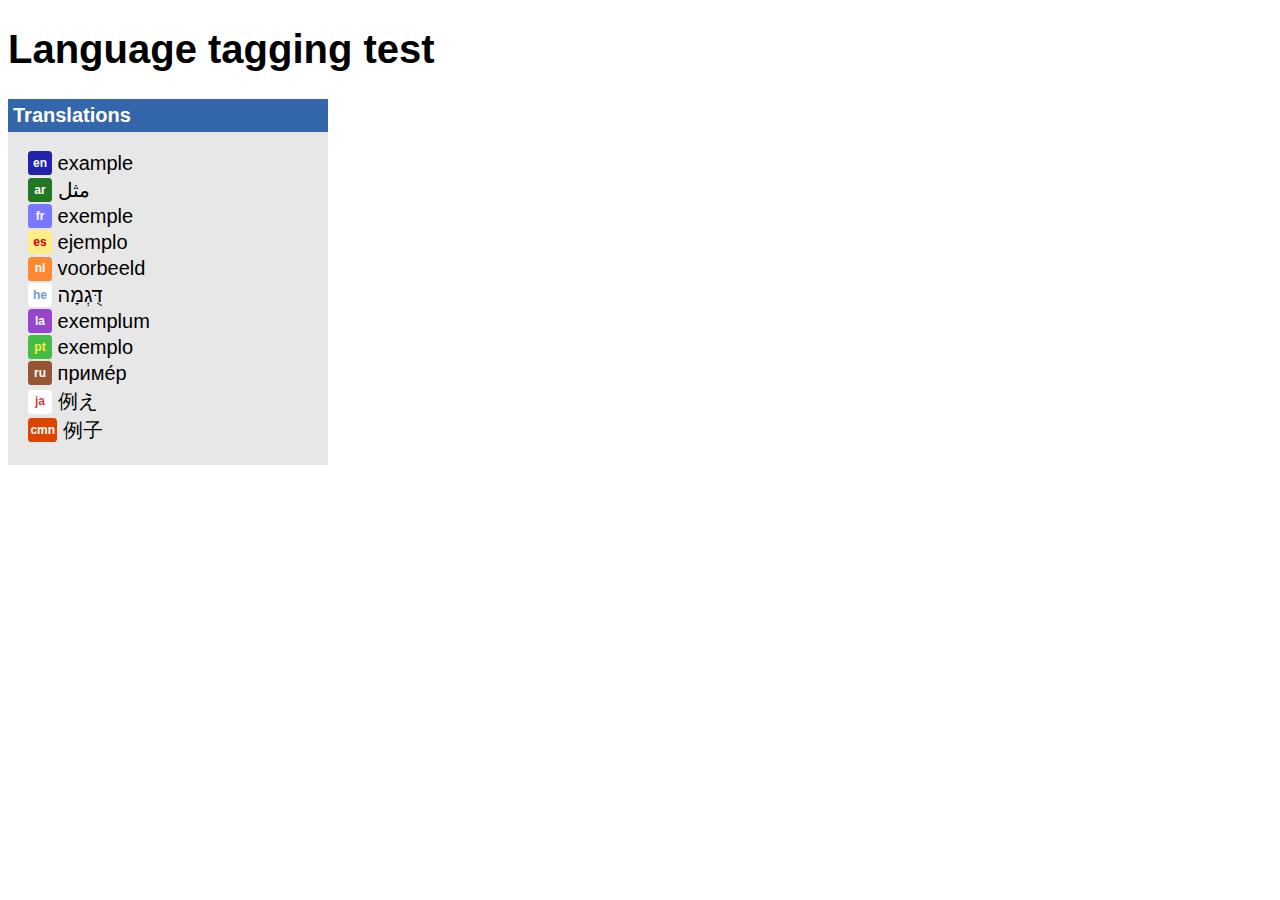
==== sandbox/language-test.html @ 25e9b617 "Move content from the conceptnet5 repo" ====
<!doctype html>
<html>
<head>
    <style>
        html {
            font-size: 20px;
        }
        body {
            font-family: "Droid Sans", Helvetica, Arial, sans-serif;
            background-color: #fff;
        }
        div.feature-box {
            display: inline-block;
            background-color: #e7e7e7;
            width: 16em;
        }
        div.feature-box .box-top {
            box-sizing: border-box;
            width: 100%;
            background-color: #36a;
            color: #fff;
            padding: 0.25em;
            font-weight: bold;
        }
        div.feature-box ul {
            padding-left: 1em;
        }
        div.feature-box li {
            list-style-type: none;
        }

        .term span.language {
            /* This font size is relative to the parent font size. All other
               em units in this block are relative to this. */
            font-size: 0.6em;
            display: inline-block;
            box-sizing: border-box;
            position: relative;
            top: -.25em;
            min-width: 2em;
            min-height: 2em;
            font-weight: bold;
            padding-top: 0.4em;
            padding-left: 0.2em;
            padding-right: 0.2em;
            text-align: center;
            border-radius: 0.3em;
        }
        span.language {
            background-color: #fff;
            color: #888;
        }
        .lang-en span.language {
            background-color: #22a;
            color: #fff;
        }
        .lang-ar span.language {
            background-color: #272;
            color: #fff;
        }
        .lang-es span.language {
            background-color: #fe8;
            color: #c00;
        }
        .lang-pt span.language {
            background-color: #4b4;
            color: #fe4;
        }
        .lang-de span.language {
            background-color: #000;
            color: #fe4;
        }
        .lang-fr span.language {
            background-color: #77f;
            color: #fff;
        }
        .lang-it span.language {
            background-color: #fff;
            color: #4b4;
        }
        .lang-ja span.language {
            background-color: #fff;
            color: #c44;
        }
        .lang-nl span.language {
            background-color: #f83;
            color: #fff;
        }
        .lang-ru span.language {
            background-color: #953;
            color: #fff;
        }
        .lang-zh span.language {
            background-color: #d40;
            color: #fff;
        }
        .lang-cmn span.language {
            background-color: #d40;
            color: #fff;
        }

        /* Latin: imperial purple */
        .lang-la span.language {
            background-color: #94c;
            color: #fff;
        }

        /* Constructed languages get two shades of the same color */
        .lang-eo span.language {
            background-color: #4b4;
            color: #dfd;
        }
        .lang-io span.language {
            background-color: #44b;
            color: #ddf;
        }
        .lang-jbo span.language {
            background-color: #f84;
            color: #fdb;
        }

        .lang-af span.language {
            background-color: #000;
            color: #1c4;
        }
        .lang-ast span.language {
            background-color: #68a;
            color: #fd4;
        }
        .lang-bg span.language {
            background-color: #d33;
            color: #7c7;
        }
        /* Catalan: from flag of Catalonia */
        .lang-ca span.language {
            background-color: #d33;
            color: #fd0;
        }
        .lang-cs span.language {
            background-color: #ccc;
            color: #369;
        }
        .lang-cy span.language {
            background-color: #c96;
            color: #000;
        }
        .lang-da span.language {
            background-color: #ddd;
            color: #f55;
        }
        .lang-el span.language {
            background-color: #79c;
            color: #fff;
        }
        .lang-eu span.language {
            background-color: #4a0;
            color: #fff;
        }
        .lang-et span.language {
            background-color: #000;
            color: #79c;
        }
        .lang-fa span.language {
            background-color: #bf9;
            color: #800;
        }
        .lang-fil span.language {
            background-color: #fff;
            color: #ec0;
        }
        /* Faroese: gray ram on dark blue */
        .lang-fo span.language {
            background-color: #22a;
            color: #ccc;
        }
        .lang-ga span.language {
            background-color: #4b1;
            color: #fa6;
        }
        /* Scots Gaelic: from Scottish coat of arms */
        .lang-gd span.language {
            background-color: #fd4;
            color: #800;
        }
        .lang-gl span.language {
            background-color: #79c;
            color: #800;
        }
        .lang-he span.language {
            background-color: #fff;
            color: #79c;
        }
        .lang-hi span.language {
            background-color: #fa6;
            color: #060;
        }
        .lang-hu span.language {
            background-color: #6b6;
            color: #b33;
        }
        .lang-hy span.language {
            background-color: #fb2;
            color: #359;
        }
        /* Icelandic: can't represent another red, white, and blue flag, so let's make it look icy */
        .lang-is span.language {
            background-color: #ddf;
            color: #777;
        }
        /* Georgian: light red on white, vaguely like the flag except not */
        .lang-ka span.language {
            background-color: #fff;
            color: #f88;
        }
        .lang-ko span.language {
            background-color: #007;
            color: #f55;
        }
        .lang-lt span.language {
            background-color: #da2;
            color: #fff;
        }
        .lang-lv span.language {
            background-color: #800;
            color: #ccc;
        }
        /* Malagasy: from seal of Madagascar */
        .lang-mg span.language {
            background-color: #ff8;
            color: #282;
        }
        .lang-mi span.language {
            background-color: #000;
            color: #fff;
        }
        /* Macedonian: white on olive, because all the other color schemes
           are taken */
        .lang-mk span.language {
            background-color: #890;
            color: #fff;
        }
        /* Malay: Compromise between Indonesia, Malaysia, Singapore, and Brunei */
        .lang-ms span.language {
            background-color: #fda;
            color: #f55;
        }
        .lang-no span.language {
            background-color: #f55;
            color: #ddd;
        }
        .lang-nv span.language {
            background-color: #fda;
            color: #863;
        }
        /* Occitan: from unofficial flag of Occitania, but more orange */
        .lang-oc span.language {
            background-color: #d33;
            color: #fc6;
        }
        .lang-pl span.language {
            background-color: #f55;
            color: #fff;
        }
        .lang-ro span.language {
            background-color: #fd4;
            color: #469;
        }
        /* Sami: left segment of the Sami flag */
        .lang-se span.language {
            background-color: #f55;
            color: #00c;
        }
        /* Serbo-Croatian gets an arbitrary color scheme */
        .lang-sh span.language {
            background-color: #ddd;
            color: #84c;
        }
        /* Man, I can't even tell Slovenia and Slovakia apart by their flags */
        .lang-sk span.language {
            background-color: #f77;
            color: #478;
        }
        .lang-sl span.language {
            background-color: #478;
            color: #f77;
        }
        .lang-sq span.language {
            background-color: #f55;
            color: #000;
        }
        .lang-sv span.language {
            background-color: #79c;
            color: #fd4;
        }
        .lang-th span.language {
            background-color: #f74;
            color: #eef;
        }
        /* Telugu: from flag of India */
        .lang-te span.language {
            background-color: #fa6;
            color: #33a;
        }
        .lang-tr span.language {
            background-color: #f44;
            color: #fff;
        }
        .lang-uk span.language {
            background-color: #469;
            color: #fd4;
        }
        .lang-vi span.language {
            background-color: #fff;
            color: #f83;
        }

    </style>
</head>
<body>
    <h1>Language tagging test</h1>
    <div class="feature-box">
        <div class="box-top">Translations</div>
        <ul>
            <li class="term lang-en">
                <span class="language">en</span>
                example
            </li>
            <li class="term lang-ar">
                <span class="language">ar</span>
                <span dir="rtl">
                    مثل
                </span>
            </li>
            <li class="term lang-fr">
                <span class="language">fr</span>
                exemple
            </li>
            <li class="term lang-es">
                <span class="language">es</span>
                ejemplo
            </li>
            <li class="term lang-nl">
                <span class="language">nl</span>
                voorbeeld
            </li>
            <li class="term lang-he">
                <span class="language">he</span>
                <span dir="rtl">
                    דֻּגְמָה
                </span>
            </li>
            <li class="term lang-la">
                <span class="language">la</span>
                exemplum
            </li>
            <li class="term lang-pt">
                <span class="language">pt</span>
                exemplo
            </li>
            <li class="term lang-ru">
                <span class="language">ru</span>
                приме́р
            <li>
            <li class="term lang-ja">
                <span class="language">ja</span>
                例え
            </li>
            <li class="term lang-cmn">
                <span class="language">cmn</span>
                例子
            </li>
        </ul>
    </div>
</body>
</html>
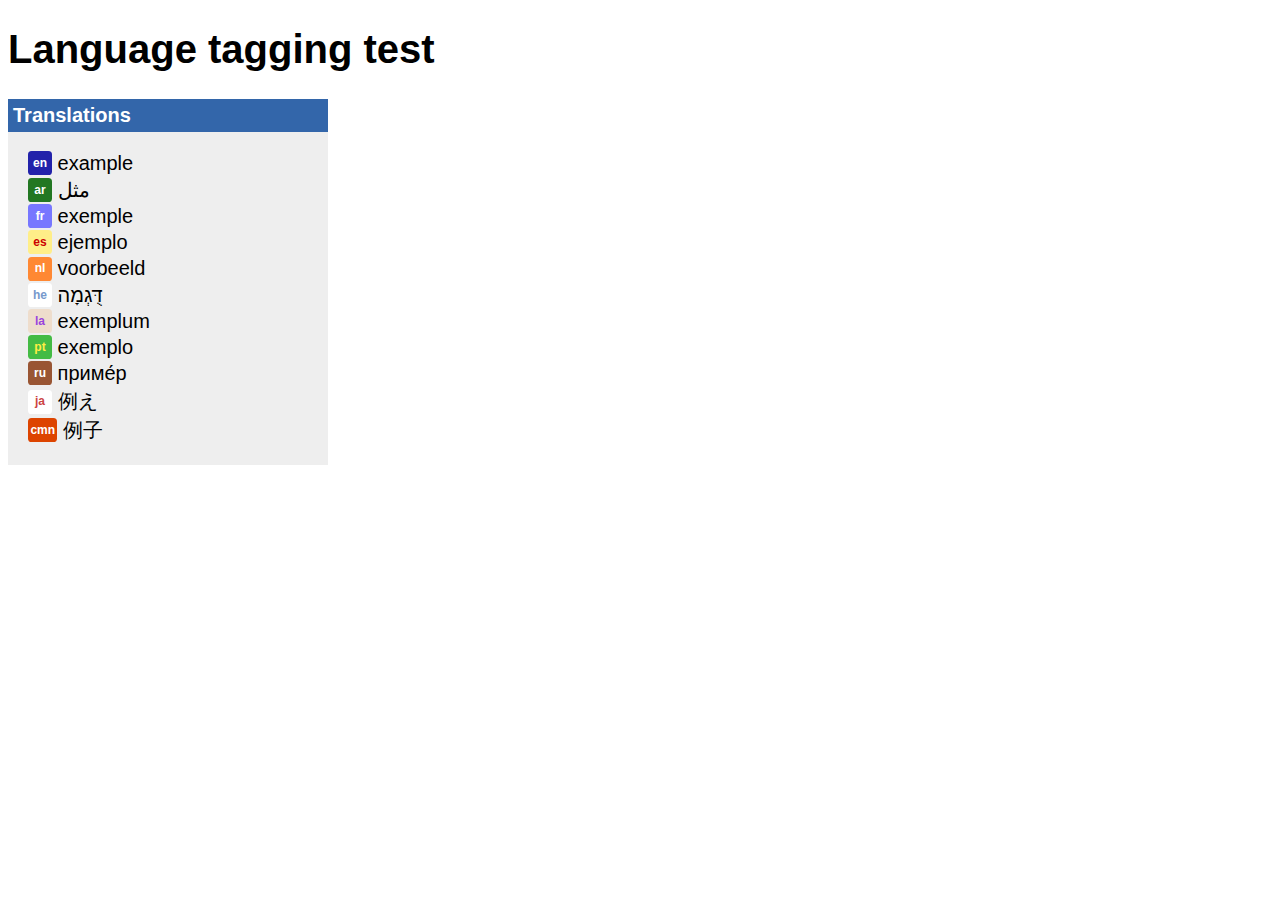
==== commit ecf413cc: "re-add json_rendering; remove API_URL" ====
--- a/sandbox/language-test.html
+++ b/sandbox/language-test.html
@@ -11,7 +11,7 @@
         }
         div.feature-box {
             display: inline-block;
-            background-color: #e7e7e7;
+            background-color: #eee;
             width: 16em;
         }
         div.feature-box .box-top {
@@ -99,10 +99,63 @@
             color: #fff;
         }
 
+        /* Historical languages get sepia backgrounds */
         /* Latin: imperial purple */
         .lang-la span.language {
-            background-color: #94c;
-            color: #fff;
+            background-color: #edc;
+            color: #94d;
+        }
+        .lang-grc span.language {
+            background-color: #cba;
+            color: #7d7;
+        }
+        .lang-enm span.language {
+            background-color: #edc;
+            color: #f77;
+        }
+        .lang-ang span.language {
+            background-color: #cba;
+            color: #f77;
+        }
+        .lang-frm span.language {
+            background-color: #edc;
+            color: #77f;
+        }
+        .lang-fro span.language {
+            background-color: #cba;
+            color: #77f;
+        }
+        .lang-dum span.language {
+            background-color: #edc;
+            color: #fa0;
+        }
+        .lang-odt span.language {
+            background-color: #edc;
+            color: #fa0;
+        }
+        .lang-gml span.language {
+            background-color: #edc;
+            color: #fa0;
+        }
+        .lang-osx span.language {
+            background-color: #cba;
+            color: #fa0;
+        }
+        .lang-gmh span.language {
+            background-color: #edc;
+            color: #ba0;
+        }
+        .lang-goh span.language {
+            background-color: #cba;
+            color: #ba0;
+        }
+        .lang-cu span.language {
+            background-color: #edc;
+            color: #953;
+        }
+        .lang-orv span.language {
+            background-color: #cba;
+            color: #953;
         }
 
         /* Constructed languages get two shades of the same color */
@@ -191,7 +244,7 @@
             color: #79c;
         }
         .lang-hi span.language {
-            background-color: #fa6;
+            background-color: #f93;
             color: #060;
         }
         .lang-hu span.language {
@@ -272,8 +325,8 @@
         }
         /* Serbo-Croatian gets an arbitrary color scheme */
         .lang-sh span.language {
-            background-color: #ddd;
-            color: #84c;
+            background-color: #74c;
+            color: #ddd;
         }
         /* Man, I can't even tell Slovenia and Slovakia apart by their flags */
         .lang-sk span.language {
@@ -298,7 +351,7 @@
         }
         /* Telugu: from flag of India */
         .lang-te span.language {
-            background-color: #fa6;
+            background-color: #f93;
             color: #33a;
         }
         .lang-tr span.language {
@@ -311,7 +364,7 @@
         }
         .lang-vi span.language {
             background-color: #fff;
-            color: #f83;
+            color: #f93;
         }
 
     </style>
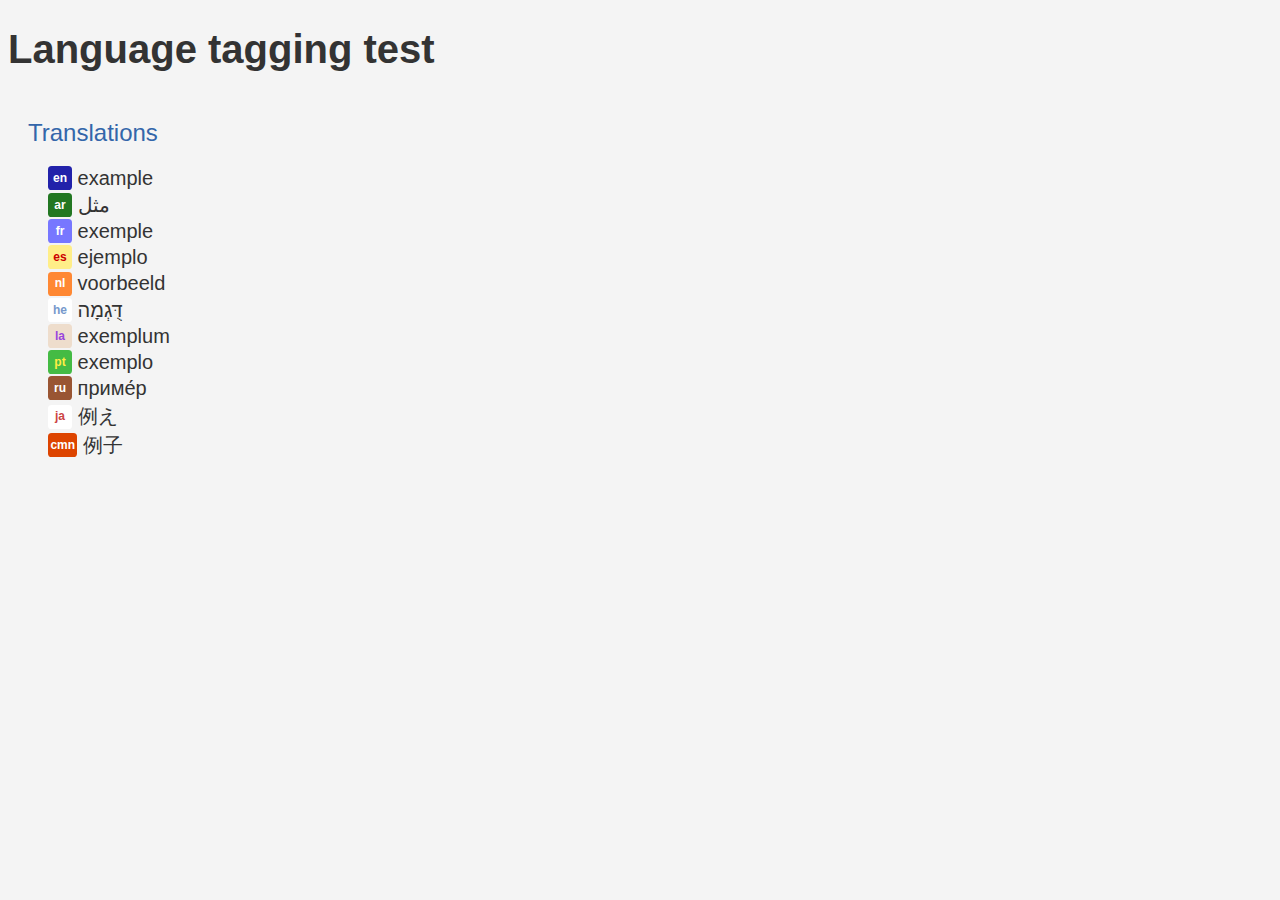
==== commit 0b64d2ca: "API responses are working" ====
--- a/sandbox/language-test.html
+++ b/sandbox/language-test.html
@@ -6,21 +6,21 @@
             font-size: 20px;
         }
         body {
-            font-family: "Droid Sans", Helvetica, Arial, sans-serif;
-            background-color: #fff;
+            font-family: Helvetica, Arial, sans-serif;
+            background-color: #f4f4f4;
+            color: #333;
         }
         div.feature-box {
             display: inline-block;
-            background-color: #eee;
             width: 16em;
+            padding: 1em;
         }
         div.feature-box .box-top {
             box-sizing: border-box;
             width: 100%;
-            background-color: #36a;
-            color: #fff;
-            padding: 0.25em;
-            font-weight: bold;
+            color: #36a;
+            font-size: 24px;
+            font-weight: normal;
         }
         div.feature-box ul {
             padding-left: 1em;
@@ -46,10 +46,30 @@
             text-align: center;
             border-radius: 0.3em;
         }
+
+        /* The default color scheme for a language not covered here */
         span.language {
             background-color: #fff;
             color: #888;
         }
+
+        /* We're going to represent every language with an icon, made of its
+           IETF language code in a particular color scheme. I hope this
+           is more acceptable than the practice of using flags of particular
+           *countries* as language icons.
+
+           Now, although we're not using flags themselves, it is true that
+           flags are where most of these colors come from.
+
+           In many cases, the colors for a language are inspired by common
+           colors in the flags of the countries, regions, or cultures that do
+           speak that language. To be honest, the colors are also influenced
+           somewhat by color schemes from Civilization 5.
+
+           But I also have taken some liberties to account for languages
+           spoken in multiple countries that might not necessarily get
+           along, and to work around the fact that like half the flags are
+           red, white, and blue. */
         .lang-en span.language {
             background-color: #22a;
             color: #fff;
@@ -100,7 +120,6 @@
         }
 
         /* Historical languages get sepia backgrounds */
-        /* Latin: imperial purple */
         .lang-la span.language {
             background-color: #edc;
             color: #94d;
@@ -167,11 +186,16 @@
             background-color: #44b;
             color: #ddf;
         }
+        .lang-vo span.language {
+            background-color: #bb4;
+            color: #ffb;
+        }
         .lang-jbo span.language {
             background-color: #f84;
             color: #fdb;
         }
 
+        /* A bunch more languages that we have reasonable support for */
         .lang-af span.language {
             background-color: #000;
             color: #1c4;
@@ -325,6 +349,10 @@
         }
         /* Serbo-Croatian gets an arbitrary color scheme */
         .lang-sh span.language {
+            background-color: #74c;
+            color: #ddd;
+        }
+        .lang-hbs span.language {
             background-color: #74c;
             color: #ddd;
         }
